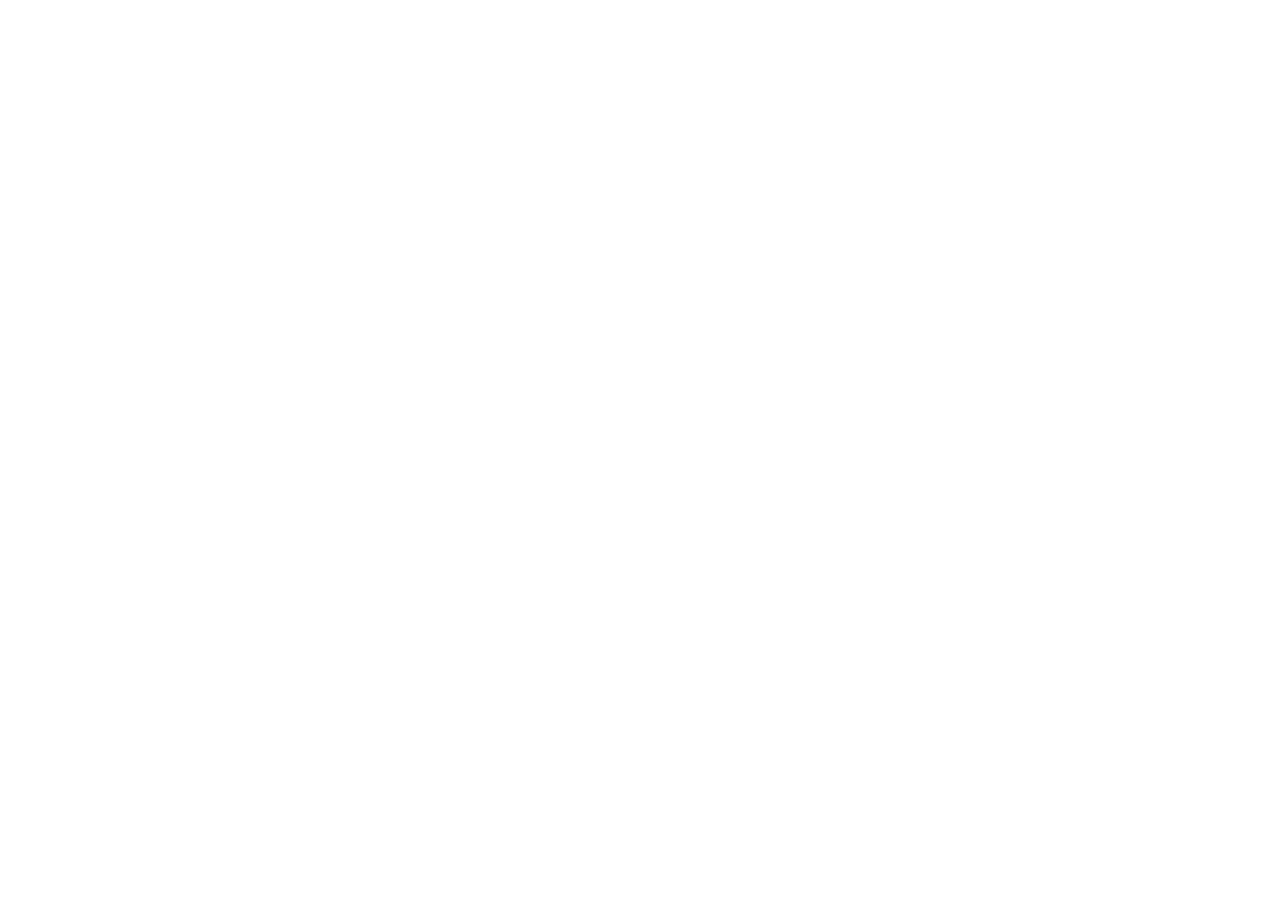
==== Abril.html @ 522a5b3e "creacion de htmls personales" ====
<!DOCTYPE html>
<html lang="en">
<head>
    <meta charset="UTF-8">
    <meta http-equiv="X-UA-Compatible" content="IE=edge">
    <meta name="viewport" content="width=device-width, initial-scale=1.0">
    <title>Document</title>
</head>
<body>
    
</body>
</html>
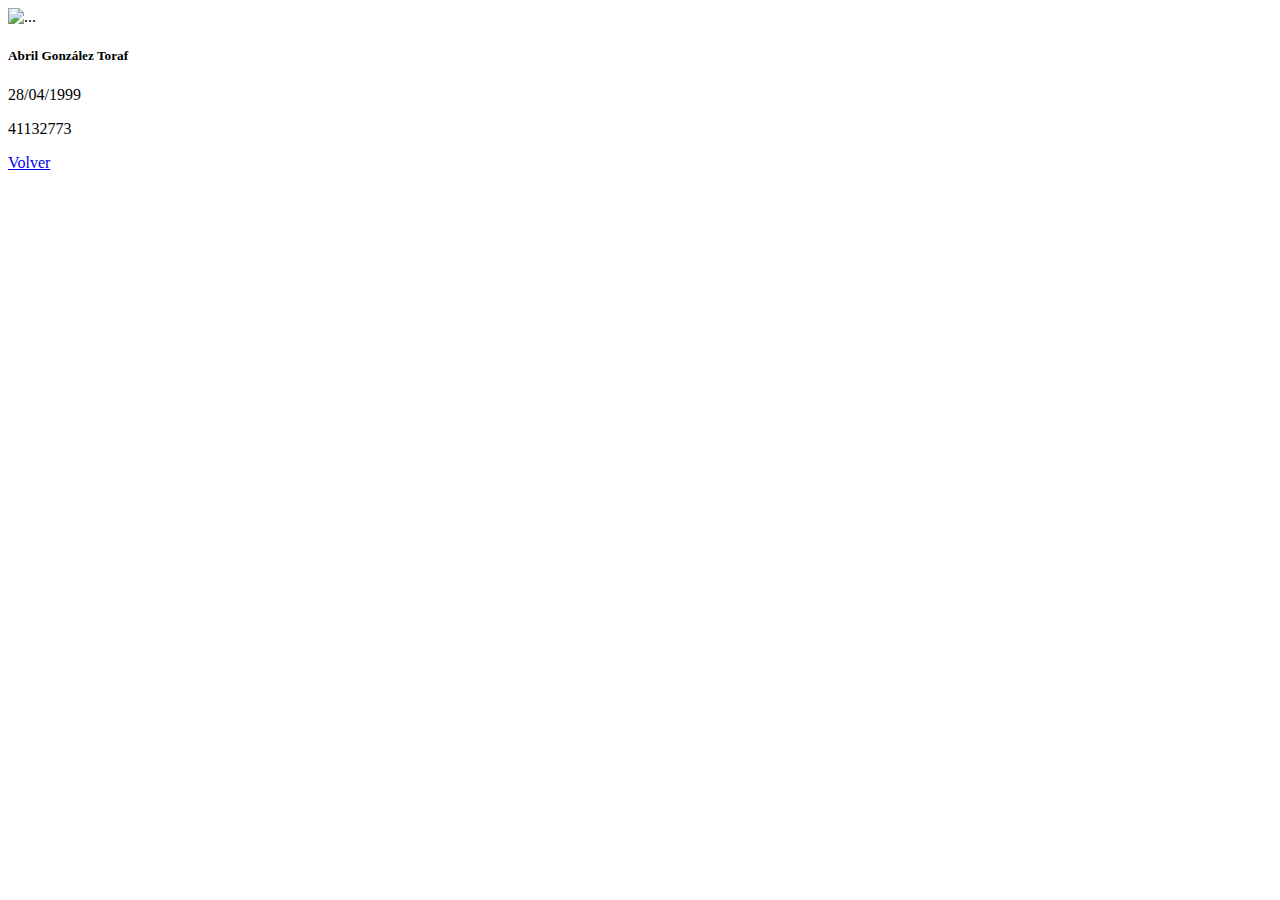
==== commit 037e1dc1: "edite archivo abril" ====
--- a/Abril.html
+++ b/Abril.html
@@ -4,9 +4,36 @@
     <meta charset="UTF-8">
     <meta http-equiv="X-UA-Compatible" content="IE=edge">
     <meta name="viewport" content="width=device-width, initial-scale=1.0">
-    <title>Document</title>
+    <title>Abril</title>
+    <link href="https://cdn.jsdelivr.net/npm/bootstrap@5.0.0/dist/css/bootstrap.min.css" rel="stylesheet" integrity="sha384-wEmeIV1mKuiNpC+IOBjI7aAzPcEZeedi5yW5f2yOq55WWLwNGmvvx4Um1vskeMj0" crossorigin="anonymous">
 </head>
 <body>
-    
+    <div class="container justify-content-md-center">
+        <div class="row">
+            <div class="col">
+            </div>
+            <div class="col">
+                <div class="container">
+                    <div class="row justify-content-md-center">
+                          <div class="col">        
+                            <div class="card" style="width: 18rem;">
+                              <img class="w-80 p-3" src="images/Abril.jpg" class="card-img-top" alt="...">
+                              <div class="card-body">
+                                <h5 class="card-title">Abril González Toraf</h5>
+                                <p class="card-text">28/04/1999</p>
+                                <p class="card-text">41132773</p>
+                                <a href="index.html" class="btn btn-outline-success">Volver</a>
+                              </div>
+                            </div>
+                          </div>
+                    </div>
+                  </div>
+            </div>
+            <div class="col">
+            </div>
+        </div>
+    </div>
+    <script src="https://cdn.jsdelivr.net/npm/@popperjs/core@2.9.2/dist/umd/popper.min.js" integrity="sha384-IQsoLXl5PILFhosVNubq5LC7Qb9DXgDA9i+tQ8Zj3iwWAwPtgFTxbJ8NT4GN1R8p" crossorigin="anonymous"></script>
+    <script src="https://cdn.jsdelivr.net/npm/bootstrap@5.0.0/dist/js/bootstrap.min.js" integrity="sha384-lpyLfhYuitXl2zRZ5Bn2fqnhNAKOAaM/0Kr9laMspuaMiZfGmfwRNFh8HlMy49eQ" crossorigin="anonymous"></script>
 </body>
 </html>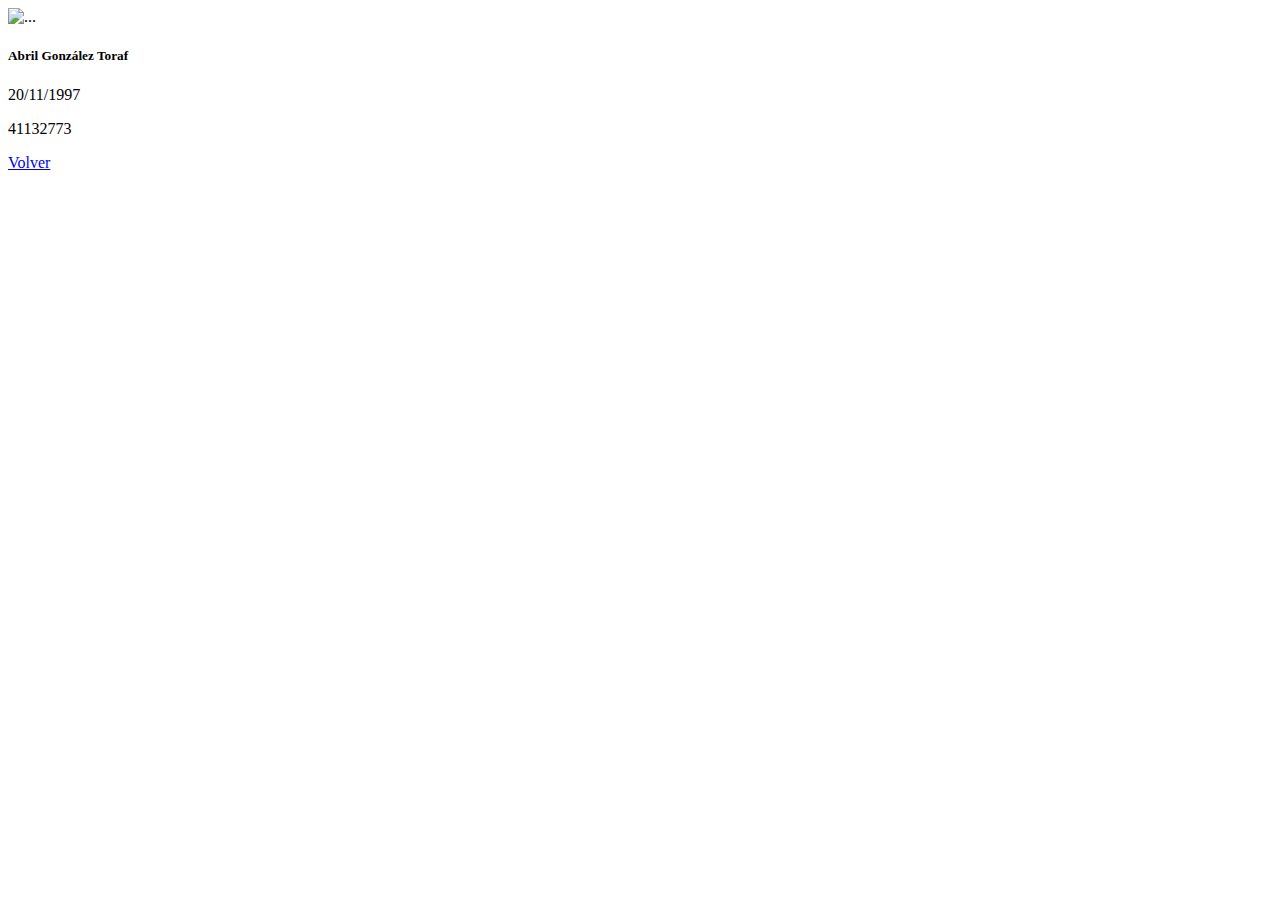
==== commit a6b6a006: "cambie fecha de nacimiento de abril.html" ====
--- a/Abril.html
+++ b/Abril.html
@@ -20,7 +20,7 @@
                               <img class="w-80 p-3" src="images/Abril.jpg" class="card-img-top" alt="...">
                               <div class="card-body">
                                 <h5 class="card-title">Abril González Toraf</h5>
-                                <p class="card-text">28/04/1999</p>
+                                <p class="card-text">20/11/1997</p>
                                 <p class="card-text">41132773</p>
                                 <a href="index.html" class="btn btn-outline-success">Volver</a>
                               </div>
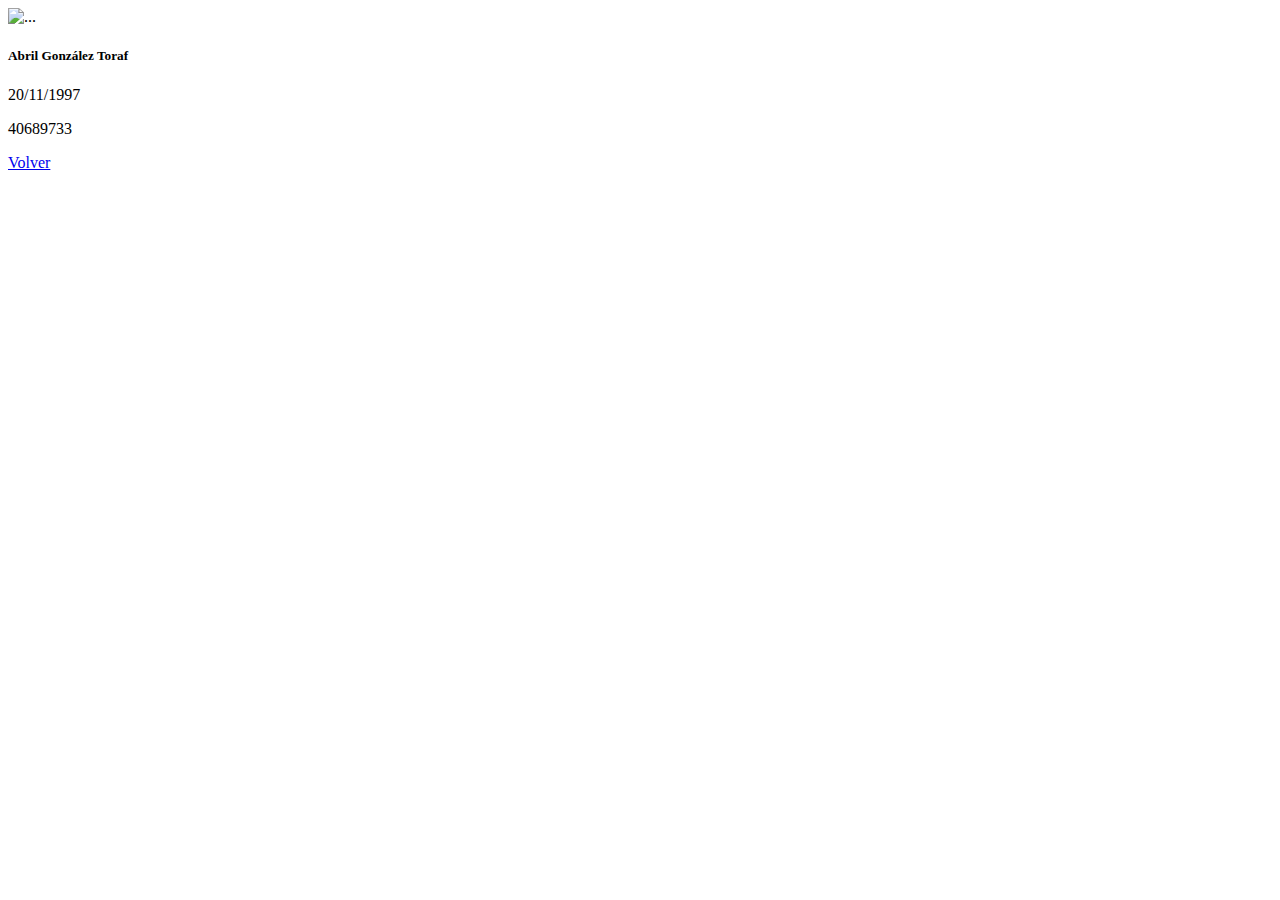
==== commit 519410a6: "edit fecha de nacimiento de abril.html" ====
--- a/Abril.html
+++ b/Abril.html
@@ -21,7 +21,7 @@
                               <div class="card-body">
                                 <h5 class="card-title">Abril González Toraf</h5>
                                 <p class="card-text">20/11/1997</p>
-                                <p class="card-text">41132773</p>
+                                <p class="card-text">40689733</p>
                                 <a href="index.html" class="btn btn-outline-success">Volver</a>
                               </div>
                             </div>
